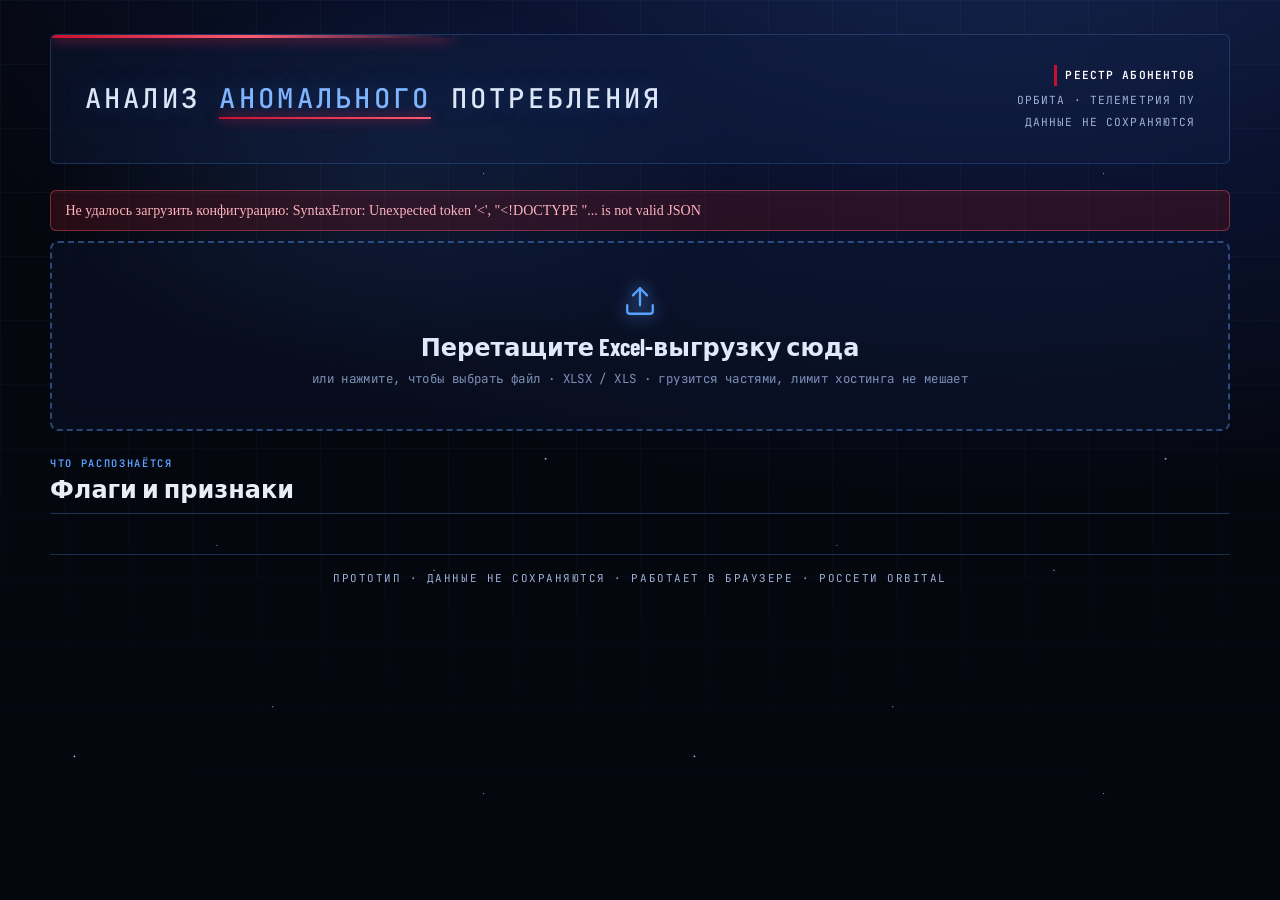
==== static/index.html @ bfa01b9c "Rewrite as FastAPI app with chunked upload (fixes 413), full dashboard Переход со Streamlit на FastA" ====
<!DOCTYPE html>
<html lang="ru">
<head>
<meta charset="utf-8" />
<meta name="viewport" content="width=device-width, initial-scale=1" />
<title>Анализ потребления · РОССЕТИ Космос</title>
<link rel="stylesheet" href="/assets/app.css" />
<link rel="stylesheet" href="/static/ui.css" />
<!-- Графики. Если CDN недоступен — дашборд работает, не рисуются только чарты. -->
<script src="https://cdn.plot.ly/plotly-2.35.2.min.js" charset="utf-8"></script>
<script src="/static/app.js" defer></script>
</head>
<body>
<div class="wrap">

  <!-- HERO -->
  <div class="hero">
    <h1 class="hero-title">Анализ <span class="hero-em">аномального</span> потребления</h1>
    <div class="hero-meta">
      <span class="badge">РЕЕСТР АБОНЕНТОВ</span><br/>
      орбита · телеметрия ПУ<br/>
      Данные не сохраняются
    </div>
  </div>

  <div id="error" class="err" hidden></div>

  <!-- ЗАГРУЗКА (до файла) -->
  <section id="upload-section">
    <div id="dropzone" class="dropzone">
      <div class="glyph"><svg width="34" height="34" viewBox="0 0 24 24" fill="none" stroke="currentColor" stroke-width="1.6" stroke-linecap="round" stroke-linejoin="round"><path d="M21 15v4a2 2 0 0 1-2 2H5a2 2 0 0 1-2-2v-4"/><polyline points="17 8 12 3 7 8"/><line x1="12" y1="3" x2="12" y2="15"/></svg></div>
      <div class="big">Перетащите Excel-выгрузку сюда</div>
      <div class="sub">или нажмите, чтобы выбрать файл · XLSX / XLS · грузится частями, лимит хостинга не мешает</div>
      <input id="file-input" type="file" accept=".xlsx,.xls" hidden />
      <div id="progress" class="progress" hidden><i></i></div>
    </div>

    <div class="section-label" style="margin-top:1.6rem;">Что распознаётся</div>
    <div class="section-title">Флаги и признаки</div>
    <div id="legend"></div>
  </section>

  <!-- ДАШБОРД (после анализа) -->
  <section id="dashboard" hidden>
    <div class="filebar">
      <span class="fname" id="fname">—</span>
      <span class="fmeta" id="fmeta"></span>
      <button class="btn ghost small" id="replace-btn" style="margin-left:auto;">Заменить файл</button>
    </div>

    <div class="layout">
      <aside class="side">
        <h2>Настройки</h2>
        <div class="hint">Двигайте пороги — реестр пересчитается. У каждого правила есть справка&nbsp;ⓘ.</div>
        <div id="param-groups"></div>
      </aside>

      <div class="main">
        <div class="preview-cols" id="metrics" style="display:flex;gap:1rem;flex-wrap:wrap;margin-bottom:1.2rem;"></div>

        <div id="report-line" class="count-line"></div>
        <button class="btn" id="dl-report">Скачать полный отчёт (Excel)</button>

        <div class="tabs">
          <button class="tab active" data-tab="summary">Сводка</button>
          <button class="tab" data-tab="registry">Реестр</button>
          <button class="tab" data-tab="subscriber">Абонент</button>
        </div>

        <!-- СВОДКА -->
        <div id="tab-summary" class="tabpanel">
          <div class="charts">
            <div>
              <div class="section-label">Распределение</div>
              <div class="section-title">По числу флагов</div>
              <div id="chart-flagcount" class="chart"></div>
            </div>
            <div>
              <div class="section-label">Срабатывание</div>
              <div class="section-title">Каждого флага</div>
              <div id="chart-perflag" class="chart"></div>
            </div>
          </div>
          <div class="section-label" style="margin-top:1.4rem;">Сезонная классификация</div>
          <div class="section-title">По характеру потребления</div>
          <div id="chart-seasons" class="chart" style="min-height:260px;"></div>
        </div>

        <!-- РЕЕСТР -->
        <div id="tab-registry" class="tabpanel" hidden>
          <div class="section-label">Реестр</div>
          <div class="section-title">Абоненты с флагами</div>
          <div class="filters">
            <div class="f"><label>Мин. флагов</label><input type="number" id="f-minflags" value="1" min="0" max="11" style="width:90px;"></div>
            <div class="f"><label>Сезонность</label><select id="f-season" style="min-width:180px;"></select></div>
            <div class="f" style="flex:1;min-width:240px;"><label>Только с этими флагами (И)</label><div id="f-flags" class="flagpick"></div></div>
          </div>
          <div class="count-line" id="reg-count"></div>
          <div class="tablewrap"><table class="reg" id="reg-table"></table></div>
          <div style="margin-top:.9rem;"><button class="btn ghost small" id="dl-selection">Скачать текущую выборку</button></div>
        </div>

        <!-- АБОНЕНТ -->
        <div id="tab-subscriber" class="tabpanel" hidden>
          <div class="section-label">Детальный просмотр</div>
          <div class="section-title">График и метрики абонента</div>
          <select id="sub-select" style="max-width:640px;"></select>
          <div id="sub-body" style="margin-top:1rem;"></div>
        </div>
      </div>
    </div>
  </section>

  <div class="footer-strip">
    Прототип · Данные не сохраняются · Работает в браузере · РОССЕТИ ORBITAL
  </div>
</div>
</body>
</html>
---- assets/app.css ----
/* ------------------------------------------------------------------
   РОССЕТИ · Космический стиль — CSS ТОЛЬКО для блоков, которые мы
   рендерим сами (наши классы). Виджеты Streamlit оформляются штатной
   темой из .streamlit/config.toml. Тот же файл, что в preview.html.
   Шрифты грузятся с Google Fonts — если нужен офлайн, удалите @import
   ниже и оставьте системные фолбэки.
   ------------------------------------------------------------------ */
@import url('https://fonts.googleapis.com/css2?family=Barlow+Condensed:wght@400;500;600;700&family=Barlow:wght@400;500;600;700&family=JetBrains+Mono:wght@400;500;600&display=swap');

:root {
    --navy:        #cfe0ff;   /* светлая сталь для чисел/линий на тёмном */
    --blue:        #5aa2ff;   /* акцент */
    --electric:    #7fb4ff;
    --red:         #ff5a72;
    --orange:      #ffb066;
    --green:       #2ee6a0;

    --bg:          #05070f;
    --panel:       rgba(20, 34, 72, 0.34);   /* стекло */
    --panel-soft:  rgba(18, 30, 64, 0.30);
    --border:      rgba(90, 162, 255, 0.40);
    --border-soft: rgba(90, 162, 255, 0.14);

    --text:        #e8eef8;
    --text-dim:    #9fb2d8;
    --text-faint:  #7d90b8;

    --font: 'Barlow', system-ui, -apple-system, 'Segoe UI', Roboto, Arial, sans-serif;
    --head: 'Barlow Condensed', var(--font);
    --mono: 'JetBrains Mono', ui-monospace, 'SF Mono', Menlo, Consolas, monospace;
    --glass: blur(10px);
    --glow: 0 6px 20px rgba(0,0,0,.45), 0 0 14px rgba(90,162,255,.16);
}

.mono { font-family: var(--mono); }

/* ========= КОСМИЧЕСКИЙ ФОН (звёзды + разряды, чистый CSS) ========= */
body { background: var(--bg); color: var(--text); }
body::before {
    content: ""; position: fixed; inset: 0; z-index: -2; pointer-events: none;
    background:
      radial-gradient(1.4px 1.4px at 12% 22%, rgba(200,222,255,.9), transparent),
      radial-gradient(1.2px 1.2px at 28% 68%, rgba(200,222,255,.7), transparent),
      radial-gradient(1px 1px   at 44% 14%, rgba(200,222,255,.8), transparent),
      radial-gradient(1.3px 1.3px at 63% 52%, rgba(200,222,255,.75), transparent),
      radial-gradient(1px 1px   at 78% 28%, rgba(200,222,255,.7), transparent),
      radial-gradient(1.5px 1.5px at 88% 74%, rgba(200,222,255,.85), transparent),
      radial-gradient(1px 1px   at 35% 88%, rgba(200,222,255,.6), transparent),
      radial-gradient(1.2px 1.2px at 70% 92%, rgba(200,222,255,.7), transparent),
      radial-gradient(120% 90% at 78% -10%, #16264f 0%, #0a1230 34%, #05070f 72%);
    background-repeat: repeat;
    background-size: 620px 620px, 620px 620px, 620px 620px, 620px 620px,
                     620px 620px, 620px 620px, 620px 620px, 620px 620px, 100% 100%;
    animation: cosmic-drift 90s linear infinite;
}
/* технический грид + блуждающий электрический отблеск */
body::after {
    content: ""; position: fixed; inset: 0; z-index: -1; pointer-events: none;
    background-image:
      linear-gradient(rgba(90,162,255,.05) 1px, transparent 1px),
      linear-gradient(90deg, rgba(90,162,255,.05) 1px, transparent 1px),
      radial-gradient(40% 30% at 30% 20%, rgba(90,162,255,.10), transparent 70%);
    background-size: 64px 64px, 64px 64px, 100% 100%;
    -webkit-mask-image: radial-gradient(120% 100% at 50% 0%, #000 40%, transparent 92%);
            mask-image: radial-gradient(120% 100% at 50% 0%, #000 40%, transparent 92%);
    animation: sky-glow 14s ease-in-out infinite;
}
@keyframes cosmic-drift { to { background-position:
    0 -620px, -180px 620px, 200px -620px, -240px 620px,
    160px -620px, -120px 620px, 220px -620px, -200px 620px, 0 0; } }
@keyframes sky-glow { 0%,100% { opacity: .55; } 50% { opacity: 1; } }
@keyframes glowpulse { 0%,100% { opacity: .55; } 50% { opacity: 1; } }
@keyframes flick { 0%,100%{opacity:.9} 47%{opacity:.9} 48%{opacity:.28} 49%{opacity:.9} 92%{opacity:.9} 93%{opacity:.4} 94%{opacity:.9} }

/* ========= HERO ========= */
.hero {
    position: relative;
    background: var(--panel);
    -webkit-backdrop-filter: var(--glass); backdrop-filter: var(--glass);
    border: 1px solid rgba(90,162,255,.22);
    border-radius: 6px;
    padding: 1.9rem 2.1rem;
    margin: 0 0 1.6rem 0;
    display: flex; justify-content: space-between; align-items: center;
    gap: 1.5rem; flex-wrap: wrap; overflow: hidden;
}
.hero::before {
    content: ""; position: absolute; top: 0; left: 0; width: 34%; height: 3px;
    background: linear-gradient(90deg, #C8102E, var(--red), transparent);
    box-shadow: 0 0 14px #ff2d4d;
}
.hero-title {
    font-family: var(--mono); font-weight: 500;
    font-size: 1.7rem; line-height: 1.16; letter-spacing: .12em;
    text-transform: uppercase; margin: 0; color: #dce6f7;
    text-shadow: 0 0 26px rgba(90,162,255,.3);
}
.hero-em {
    position: relative; color: var(--electric); font-weight: 500;
    border-bottom: 2px solid transparent;
}
.hero-em::after {
    content: ""; position: absolute; left: 0; right: 0; bottom: -3px; height: 2px;
    background: linear-gradient(90deg, #C8102E, var(--red));
    box-shadow: 0 0 12px #ff2d4d; animation: flick 3.5s infinite;
}
.hero-meta {
    font-family: var(--mono); font-size: .7rem; color: var(--text-dim);
    text-transform: uppercase; letter-spacing: .1em; text-align: right;
    line-height: 1.9; white-space: nowrap;
}
.hero-meta .badge {
    display: inline-block; color: #fff; font-weight: 600;
    border-left: 3px solid #C8102E; padding-left: 8px; margin-bottom: 4px;
}

/* ========= КАРТОЧКИ МЕТРИК (в st.columns) ========= */
.metric-cell {
    position: relative; padding: 1.15rem 1.25rem 1.3rem;
    background: var(--panel-soft);
    -webkit-backdrop-filter: var(--glass); backdrop-filter: var(--glass);
    border: 1px solid rgba(90,162,255,.20); border-radius: 6px;
    height: 100%; overflow: hidden;
}
.metric-label {
    font-family: var(--mono); font-size: .62rem; text-transform: uppercase;
    letter-spacing: .12em; color: #8ea3cc; margin-bottom: .7rem; font-weight: 600;
}
.metric-value {
    font-family: var(--head); font-weight: 700; font-size: 2.4rem; line-height: 1;
    color: var(--cell-accent, #dbe6f7);
    text-shadow: 0 0 22px rgba(90,162,255,.4); word-break: break-word;
}
.metric-value.red { color: var(--red); text-shadow: 0 0 22px rgba(255,45,77,.5); }

/* ========= ПАРАМЕТРЫ АНАЛИЗА (сетка, статичные) ========= */
.params-grid { display: grid; grid-template-columns: repeat(3, 1fr); gap: .9rem; }
.param-cell {
    display: flex; align-items: center; gap: .7rem; padding: .85rem 1rem;
    background: var(--panel);
    -webkit-backdrop-filter: var(--glass); backdrop-filter: var(--glass);
    border: 1px solid var(--border); border-radius: 6px; box-shadow: var(--glow);
}
.param-cell .icon { color: var(--electric); display: inline-flex; flex: none;
    filter: drop-shadow(0 0 5px var(--blue)); }
.param-label {
    font-family: var(--mono); font-size: .62rem; letter-spacing: .06em;
    text-transform: uppercase; color: var(--text-dim);
}
.param-value {
    font-family: var(--head); font-weight: 700; font-size: 1rem;
    color: #eaf1ff; margin-left: auto; white-space: nowrap;
}

/* ========= СЕКЦИОННЫЕ ЗАГОЛОВКИ ========= */
.section-label {
    font-family: var(--mono); font-size: .65rem; text-transform: uppercase;
    letter-spacing: .16em; color: var(--blue); margin: 1.5rem 0 .3rem 0; font-weight: 600;
}
.section-title {
    font-family: var(--head); font-weight: 700; font-size: 1.5rem; line-height: 1.2;
    color: var(--text); margin: .1rem 0 1rem 0; padding-bottom: .55rem;
    border-bottom: 1px solid rgba(90,162,255,.28);
}

/* ========= ФЛАГИ (в стиле летающих форм) ========= */
.flag-row {
    display: flex; align-items: center; gap: .8rem; padding: .8rem 1rem;
    margin-bottom: .6rem;
    background: var(--panel);
    -webkit-backdrop-filter: var(--glass); backdrop-filter: var(--glass);
    border: 1px solid var(--border); border-radius: 6px; box-shadow: var(--glow);
}
.flag-row .icon { color: var(--flag-color, var(--electric)); display: inline-flex;
    flex: none; filter: drop-shadow(0 0 6px var(--flag-color, var(--electric))); }
.flag-row .name { font-family: var(--font); font-weight: 500; color: var(--text);
    font-size: .95rem; }
.flag-row .name b { color: #fff; }
.flag-empty {
    display: flex; align-items: center; gap: .6rem; padding: .8rem 1rem;
    color: #8ff0cf; font-weight: 600; font-family: var(--font);
    background: rgba(16,44,38,.32);
    -webkit-backdrop-filter: var(--glass); backdrop-filter: var(--glass);
    border: 1px solid rgba(46,230,160,.4); border-radius: 6px;
    box-shadow: 0 6px 20px rgba(0,0,0,.4), 0 0 14px rgba(46,230,160,.18);
}
.flag-empty .icon { color: var(--green); display: inline-flex; flex: none;
    filter: drop-shadow(0 0 6px var(--green)); }

/* ========= KEY-VALUE ========= */
.kv-list {
    font-family: var(--font); background: var(--panel-soft);
    -webkit-backdrop-filter: var(--glass); backdrop-filter: var(--glass);
    border: 1px solid rgba(90,162,255,.20); border-radius: 6px; padding: .3rem 1.25rem;
}
.kv-row {
    display: flex; justify-content: space-between; align-items: baseline;
    padding: .6rem 0; border-bottom: 1px solid var(--border-soft); gap: 1rem;
}
.kv-row:last-child { border-bottom: none; }
.kv-key { color: var(--text-dim); font-size: .86rem; }
.kv-val {
    font-family: var(--mono); font-size: .9rem; color: var(--text); text-align: right;
    font-weight: 600; word-break: break-word; text-shadow: 0 0 10px rgba(90,162,255,.4);
}

/* ========= PILL ========= */
.pill {
    display: inline-block; padding: .35rem .7rem; border-radius: 4px;
    font-family: var(--mono); font-size: .72rem; margin: .15rem .25rem .15rem 0;
    border: 1px solid var(--border-soft); background: rgba(20,30,60,.40); color: var(--text-dim);
}
.pill.found { color: #bcd6ff; border-color: var(--border); background: rgba(46,91,168,.28); }

/* ========= ЗАГЛУШКА ========= */
.empty-state {
    border: 1px dashed var(--border); padding: 2.4rem 2rem; text-align: center;
    color: var(--text-dim); font-family: var(--font); font-size: 1.1rem;
    font-weight: 500; margin: 1rem 0; border-radius: 6px;
    background: var(--panel-soft);
    -webkit-backdrop-filter: var(--glass); backdrop-filter: var(--glass);
}
.empty-state .small {
    font-family: var(--mono); font-size: .78rem; color: var(--text-faint);
    letter-spacing: .03em; display: block; margin-top: .6rem; font-weight: 400;
}

/* ========= ПОДВАЛ ========= */
.footer-strip {
    margin-top: 2.5rem; padding: 1rem 0; border-top: 1px solid rgba(90,162,255,.25);
    font-family: var(--mono); font-size: .68rem; color: var(--text-dim);
    text-transform: uppercase; letter-spacing: .14em; text-align: center;
}
---- static/ui.css ----
/* Оформление интерактивных виджетов (загрузка, ползунки, вкладки, таблица,
   кнопки) под «космос». Блоки-контент стилизует assets/app.css; переменные
   (--accent, --panel, --mono …) берём оттуда же — оба файла подключены. */

.wrap { max-width: 1180px; margin: 0 auto; padding: 1.6rem 1.3rem 3rem;
        position: relative; z-index: 1; }
[hidden] { display: none !important; }

/* ── раскладка: сайдбар параметров + основная область ── */
.layout { display: grid; grid-template-columns: 300px 1fr; gap: 1.6rem; align-items: start; }
@media (max-width: 860px) { .layout { grid-template-columns: 1fr; } }
.side { position: sticky; top: 1rem; }
@media (max-width: 860px) { .side { position: static; } }

.side h2, .main-h {
    font-family: var(--head); font-weight: 700; font-size: 1.3rem;
    color: var(--text); margin: 0 0 .3rem; letter-spacing: .01em;
}
.side .hint { color: var(--text-dim); font-size: .8rem; margin-bottom: 1rem; }

/* ── группы параметров (нативный details) ── */
.grp {
    background: var(--panel-soft); -webkit-backdrop-filter: var(--glass);
    backdrop-filter: var(--glass); border: 1px solid var(--border-soft);
    border-radius: 6px; margin-bottom: .55rem; overflow: hidden;
}
.grp > summary {
    list-style: none; cursor: pointer; padding: .7rem .9rem;
    font-family: var(--head); font-weight: 600; font-size: 1rem; color: #dfe9fb;
    display: flex; align-items: center; gap: .5rem;
}
.grp > summary::-webkit-details-marker { display: none; }
.grp > summary::after { content: "▾"; margin-left: auto; color: var(--text-faint);
    transition: transform .2s; }
.grp[open] > summary::after { transform: rotate(180deg); }
.grp .grp-body { padding: .2rem .9rem 1rem; }

.info-btn {
    font-family: var(--mono); font-size: .68rem; color: var(--blue);
    border: 1px solid var(--border); background: transparent; border-radius: 4px;
    padding: .12rem .45rem; cursor: pointer; letter-spacing: .02em;
}
.info-btn:hover { border-color: var(--blue); background: rgba(90,162,255,.1); }
.popover {
    margin: .3rem 0 .6rem; padding: .7rem .85rem; font-size: .82rem; line-height: 1.5;
    color: var(--text-dim); background: rgba(10,18,48,.7); border: 1px solid var(--border-soft);
    border-radius: 6px;
}
.popover b { color: #cfe0ff; }

/* ── ползунок ── */
.ctrl { margin: .75rem 0; }
.ctrl .row { display: flex; justify-content: space-between; align-items: baseline; gap: .6rem; }
.ctrl label { font-size: .82rem; color: var(--text-dim); }
.ctrl .val { font-family: var(--mono); font-weight: 600; font-size: .82rem; color: #eaf1ff;
    text-shadow: 0 0 8px rgba(90,162,255,.4); white-space: nowrap; }
input[type=range] {
    -webkit-appearance: none; appearance: none; width: 100%; height: 4px; margin-top: .5rem;
    background: rgba(90,162,255,.22); border-radius: 3px; outline: none;
}
input[type=range]::-webkit-slider-thumb {
    -webkit-appearance: none; width: 15px; height: 15px; border-radius: 50%;
    background: var(--blue); border: 2px solid #cfe2ff; cursor: pointer;
    box-shadow: 0 0 0 4px rgba(90,162,255,.18), 0 0 10px var(--blue);
}
input[type=range]::-moz-range-thumb {
    width: 15px; height: 15px; border-radius: 50%; background: var(--blue);
    border: 2px solid #cfe2ff; cursor: pointer;
}
select, input[type=number] {
    width: 100%; margin-top: .4rem; padding: .45rem .6rem; color: var(--text);
    background: rgba(10,18,48,.7); border: 1px solid var(--border); border-radius: 4px;
    font-family: var(--font); font-size: .85rem;
}
select:focus, input:focus { outline: none; border-color: var(--blue); }

/* ── дропзона загрузки ── */
.dropzone {
    border: 2px dashed var(--border); border-radius: 8px; padding: 2.6rem 1.5rem;
    text-align: center; background: var(--panel-soft); -webkit-backdrop-filter: var(--glass);
    backdrop-filter: var(--glass); cursor: pointer; transition: border-color .2s, background .2s;
}
.dropzone:hover, .dropzone.drag { border-color: var(--blue); background: rgba(46,91,168,.18); }
.dropzone .big { font-family: var(--head); font-weight: 700; font-size: 1.5rem; color: #dfe9fb; }
.dropzone .sub { font-family: var(--mono); font-size: .78rem; color: var(--text-faint);
    margin-top: .5rem; letter-spacing: .03em; }
.dropzone .glyph { color: var(--blue); filter: drop-shadow(0 0 8px var(--blue)); margin-bottom: .6rem; }

.progress { height: 6px; border-radius: 3px; background: rgba(90,162,255,.18);
    overflow: hidden; margin-top: 1rem; }
.progress > i { display: block; height: 100%; width: 0;
    background: linear-gradient(90deg, var(--blue), #cfe2ff); box-shadow: 0 0 10px var(--blue);
    transition: width .15s; }

.filebar {
    display: flex; align-items: center; gap: .8rem; flex-wrap: wrap;
    background: var(--panel-soft); -webkit-backdrop-filter: var(--glass); backdrop-filter: var(--glass);
    border: 1px solid var(--border-soft); border-radius: 6px; padding: .6rem .9rem; margin-bottom: 1.2rem;
}
.filebar .fname { font-family: var(--mono); font-size: .82rem; color: #cfe0ff; }
.filebar .fmeta { font-family: var(--mono); font-size: .72rem; color: var(--text-faint); }

/* ── кнопки ── */
.btn {
    font-family: var(--head); font-weight: 600; font-size: .95rem; letter-spacing: .04em;
    text-transform: uppercase; padding: .6rem 1.3rem; border-radius: 5px; cursor: pointer;
    border: 1px solid var(--blue); color: #fff;
    background: linear-gradient(180deg, #2e5ba8, #24487f);
    box-shadow: 0 0 14px rgba(90,162,255,.3); transition: filter .15s, box-shadow .15s;
}
.btn:hover { filter: brightness(1.12); box-shadow: 0 0 20px rgba(90,162,255,.5); }
.btn.ghost { background: transparent; color: var(--blue); box-shadow: none; }
.btn.ghost:hover { background: rgba(90,162,255,.12); }
.btn.small { font-size: .8rem; padding: .4rem .9rem; }
.btn:disabled { opacity: .5; cursor: default; filter: none; box-shadow: none; }

/* ── вкладки ── */
.tabs { display: flex; gap: 0; border-bottom: 1px solid rgba(90,162,255,.28); margin: 1.4rem 0 1.2rem; }
.tab {
    font-family: var(--head); font-weight: 600; font-size: 1.05rem; text-transform: uppercase;
    letter-spacing: .05em; padding: .6rem 1.4rem; color: var(--text-dim); cursor: pointer;
    background: transparent; border: none; border-bottom: 2px solid transparent; margin-bottom: -1px;
}
.tab:hover { color: #cfe0ff; }
.tab.active { color: #fff; border-bottom-color: var(--red); }

/* ── графики ── */
.charts { display: grid; grid-template-columns: 1fr 1fr; gap: 1.4rem; }
@media (max-width: 720px) { .charts { grid-template-columns: 1fr; } }
.chart { min-height: 300px; }

/* ── таблица реестра ── */
.filters { display: flex; gap: 1rem; flex-wrap: wrap; align-items: flex-end; margin-bottom: 1rem; }
.filters .f { display: flex; flex-direction: column; gap: .2rem; }
.filters .f > label { font-size: .72rem; text-transform: uppercase; letter-spacing: .06em;
    color: var(--text-faint); font-family: var(--mono); }
.count-line { font-family: var(--mono); font-size: .78rem; color: var(--text-dim);
    text-transform: uppercase; letter-spacing: .1em; margin: .3rem 0 .8rem; }
.count-line b { color: var(--red); }
.tablewrap { overflow: auto; max-height: 540px; border: 1px solid var(--border-soft); border-radius: 6px; }
table.reg { border-collapse: collapse; width: 100%; font-size: .8rem; }
table.reg th, table.reg td { padding: .45rem .6rem; white-space: nowrap;
    border-bottom: 1px solid rgba(90,162,255,.1); text-align: left; }
table.reg thead th { position: sticky; top: 0; background: #0c1636; color: #cfe0ff;
    font-family: var(--mono); font-size: .7rem; text-transform: uppercase; letter-spacing: .04em; z-index: 1; }
table.reg tbody tr:hover { background: rgba(90,162,255,.07); }
table.reg td { color: var(--text); }

.flagpick { display: flex; flex-wrap: wrap; gap: .4rem; }
.flagpick label {
    font-size: .74rem; color: var(--text-dim); border: 1px solid var(--border-soft);
    border-radius: 4px; padding: .25rem .5rem; cursor: pointer; display: inline-flex; gap: .35rem; align-items: center;
}
.flagpick input { accent-color: var(--blue); }

/* ── детальный просмотр абонента ── */
.subgrid { display: grid; grid-template-columns: 1fr 1fr; gap: 1.6rem; align-items: start; }
@media (max-width: 720px) { .subgrid { grid-template-columns: 1fr; } }

.err { color: #ffb3bf; background: rgba(90,20,30,.4); border: 1px solid rgba(255,90,114,.4);
    border-radius: 6px; padding: .7rem .9rem; margin: .6rem 0; font-size: .88rem; }
.spinner { color: var(--text-dim); font-family: var(--mono); font-size: .85rem; padding: 1rem 0; }
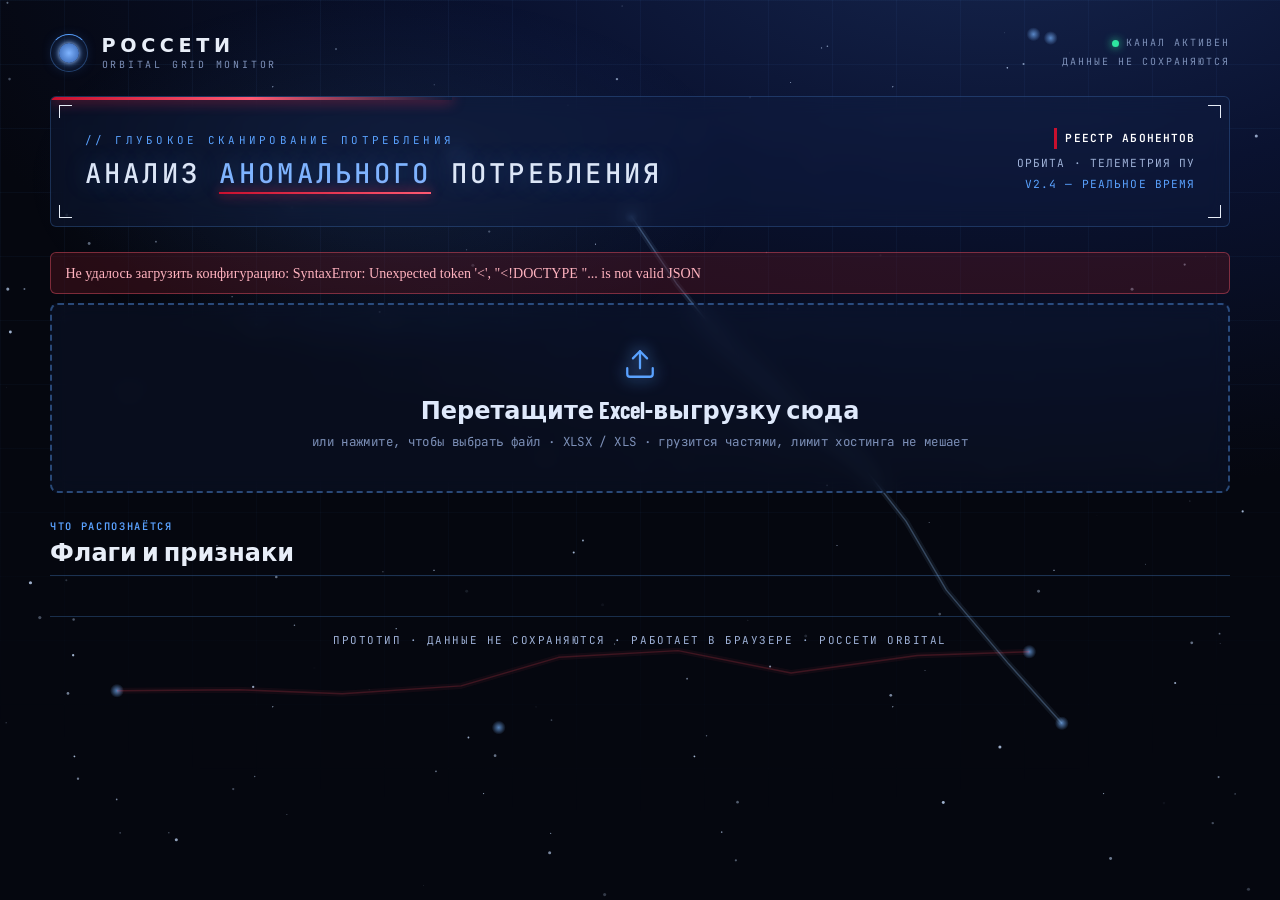
==== commit 69d75bf4: "Match Космос canvas: top bar, hero kicker/corners, params grid, pills, live starfield Довёл вид прил" ====
--- a/static/index.html
+++ b/static/index.html
@@ -4,22 +4,44 @@
 <meta charset="utf-8" />
 <meta name="viewport" content="width=device-width, initial-scale=1" />
 <title>Анализ потребления · РОССЕТИ Космос</title>
+<link rel="icon" type="image/svg+xml" href="/static/favicon.svg" />
 <link rel="stylesheet" href="/assets/app.css" />
 <link rel="stylesheet" href="/static/ui.css" />
 <!-- Графики. Если CDN недоступен — дашборд работает, не рисуются только чарты. -->
 <script src="https://cdn.plot.ly/plotly-2.35.2.min.js" charset="utf-8"></script>
+<script src="/static/space.js" defer></script>
 <script src="/static/app.js" defer></script>
 </head>
 <body>
+<canvas id="space"></canvas>
 <div class="wrap">
+
+  <!-- ВЕРХНЯЯ ПАНЕЛЬ -->
+  <div class="topbar">
+    <div class="brand">
+      <div class="logo"><span class="ring"></span><span class="core"></span></div>
+      <div>
+        <div class="brand-name">РОССЕТИ</div>
+        <div class="brand-sub">ORBITAL GRID MONITOR</div>
+      </div>
+    </div>
+    <div class="chan">
+      <span class="live"><span class="dot"></span>КАНАЛ АКТИВЕН</span><br/>
+      ДАННЫЕ НЕ СОХРАНЯЮТСЯ
+    </div>
+  </div>
 
   <!-- HERO -->
   <div class="hero">
-    <h1 class="hero-title">Анализ <span class="hero-em">аномального</span> потребления</h1>
+    <i class="corner tl"></i><i class="corner tr"></i><i class="corner bl"></i><i class="corner br"></i>
+    <div>
+      <div class="hero-kicker">// ГЛУБОКОЕ СКАНИРОВАНИЕ ПОТРЕБЛЕНИЯ</div>
+      <h1 class="hero-title">Анализ <span class="hero-em">аномального</span> потребления</h1>
+    </div>
     <div class="hero-meta">
       <span class="badge">РЕЕСТР АБОНЕНТОВ</span><br/>
       орбита · телеметрия ПУ<br/>
-      Данные не сохраняются
+      <span class="ver">v2.4 — реальное время</span>
     </div>
   </div>
 
@@ -56,9 +78,14 @@
       </aside>
 
       <div class="main">
-        <div class="preview-cols" id="metrics" style="display:flex;gap:1rem;flex-wrap:wrap;margin-bottom:1.2rem;"></div>
+        <div class="section-label">Параметры анализа</div>
+        <div class="params-grid" id="params-grid" style="margin-bottom:1.6rem;"></div>
+
+        <div class="section-label">Телеметрия</div>
+        <div class="preview-cols" id="metrics" style="display:flex;gap:1rem;flex-wrap:wrap;margin:.2rem 0 1.1rem;"></div>
 
         <div id="report-line" class="count-line"></div>
+        <div id="pills" style="margin:-.2rem 0 1rem;"></div>
         <button class="btn" id="dl-report">Скачать полный отчёт (Excel)</button>
 
         <div class="tabs">
--- a/static/ui.css
+++ b/static/ui.css
@@ -160,3 +160,59 @@
 .err { color: #ffb3bf; background: rgba(90,20,30,.4); border: 1px solid rgba(255,90,114,.4);
     border-radius: 6px; padding: .7rem .9rem; margin: .6rem 0; font-size: .88rem; }
 .spinner { color: var(--text-dim); font-family: var(--mono); font-size: .85rem; padding: 1rem 0; }
+
+/* ═══════════════════════════════════════════════════════════════════
+   ДОПОЛНЕНИЯ ПОД КАНВАС «КОСМОС РОССЕТИ» (верхняя панель, логотип-орбита,
+   kicker и уголки hero, живой фон, sweep-мерцание метрик).
+   ═══════════════════════════════════════════════════════════════════ */
+
+/* живой фон (звёзды + электродуги, static/space.js) — за контентом */
+#space { position: fixed; inset: 0; width: 100%; height: 100%;
+    z-index: 0; pointer-events: none; display: block; }
+
+@keyframes ringspin { to { transform: rotate(360deg); } }
+@keyframes sweep { 0% { transform: translateX(-160%); } 100% { transform: translateX(360%); } }
+
+/* ── верхняя панель ── */
+.topbar { display: flex; justify-content: space-between; align-items: center;
+    margin-bottom: 1.5rem; }
+.brand { display: flex; align-items: center; gap: .85rem; }
+.logo { position: relative; width: 38px; height: 38px; flex: none; }
+.logo .ring { position: absolute; inset: 0; border: 1.5px solid rgba(90,162,255,.35);
+    border-radius: 50%; border-top-color: #5aa2ff; animation: ringspin 9s linear infinite; }
+.logo .core { position: absolute; inset: 9px; border-radius: 50%;
+    background: radial-gradient(circle, #7fb4ff, #2e5ba8);
+    box-shadow: 0 0 16px #3f7fe0, 0 0 4px #cfe2ff; animation: glowpulse 2.4s ease-in-out infinite; }
+.brand-name { font-family: var(--head); font-weight: 700; font-size: 1.2rem;
+    letter-spacing: .24em; line-height: 1; color: var(--text); }
+.brand-sub { font-family: var(--mono); font-size: .62rem; letter-spacing: .28em;
+    color: var(--text-faint); margin-top: 4px; }
+.chan { font-family: var(--mono); font-size: .62rem; letter-spacing: .2em;
+    color: var(--text-faint); text-align: right; line-height: 1.9; }
+.chan .live { display: inline-flex; align-items: center; gap: 7px; }
+.chan .dot { width: 7px; height: 7px; border-radius: 50%; background: #2ee6a0;
+    box-shadow: 0 0 8px #2ee6a0; animation: glowpulse 1.4s infinite; }
+
+/* ── hero: kicker + уголковые метки + версия ── */
+.hero-kicker { font-family: var(--mono); font-size: .68rem; letter-spacing: .3em;
+    color: var(--blue); margin-bottom: .7rem; }
+.hero .corner { position: absolute; width: 12px; height: 12px; border-color: #5aa2ff; }
+.hero .corner.tl { top: 8px; left: 8px; border-top: 1.5px solid; border-left: 1.5px solid; }
+.hero .corner.tr { top: 8px; right: 8px; border-top: 1.5px solid; border-right: 1.5px solid; }
+.hero .corner.bl { bottom: 8px; left: 8px; border-bottom: 1.5px solid; border-left: 1.5px solid; }
+.hero .corner.br { bottom: 8px; right: 8px; border-bottom: 1.5px solid; border-right: 1.5px solid; }
+.hero-meta .ver { color: var(--blue); }
+
+/* ── sweep-мерцание карточек метрик ── */
+.metric-cell::before {
+    content: ""; position: absolute; top: -40%; left: 0; width: 40%; height: 180%;
+    background: linear-gradient(90deg, transparent, rgba(255,255,255,.08), transparent);
+    animation: sweep 5s ease-in-out infinite; pointer-events: none;
+}
+.metric-cell:nth-child(2)::before { animation-delay: 1.2s; }
+.metric-cell:nth-child(3)::before { animation-delay: 2.4s; }
+.metric-cell:nth-child(4)::before { animation-delay: 3.6s; }
+
+/* ── сетка параметров: адаптив ── */
+@media (max-width: 720px) { .params-grid { grid-template-columns: repeat(2, 1fr) !important; } }
+@media (max-width: 460px) { .params-grid { grid-template-columns: 1fr !important; } }
